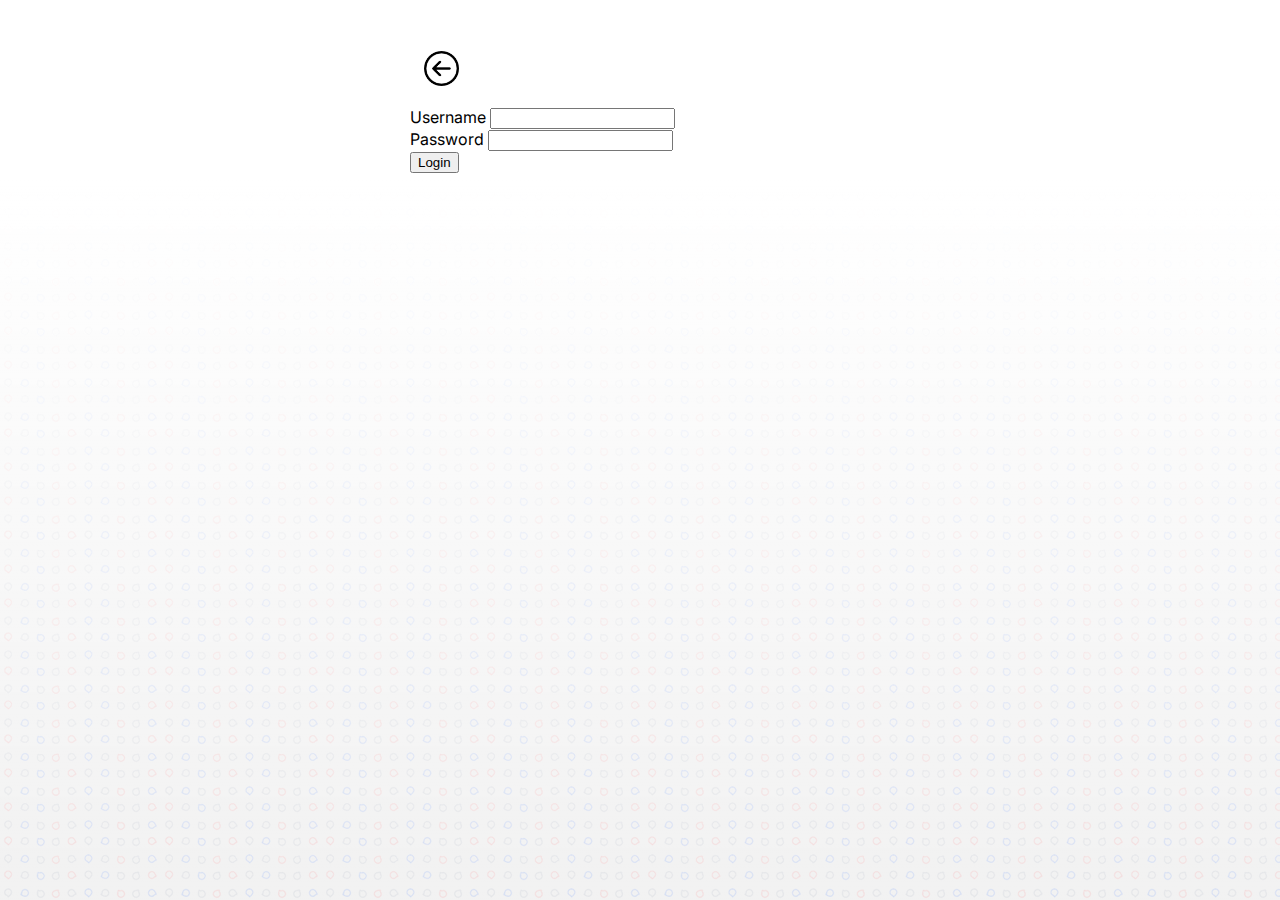
==== login.html @ ce13285e "Initial Commit" ====
<!DOCTYPE html>
<html lang="en">
<head>
    <meta charset="UTF-8">
    <meta name="viewport" content="width=device-width, initial-scale=1.0">
    <title>Login</title>
    <link rel="stylesheet" href="styles.css">
    <style>
        .login-page {
            display: flex;
            flex-direction: column;
            position: relative;
            background-blend-mode: color;
            background-attachment: fixed;
            background: url([data-uri]),linear-gradient(180deg,#ffffff 20%,hsla(0,0%,100%,0));
        }

        .login-container {
            max-width: 100%;
            width: 460px;
            margin: 0 auto;
            display: flex;
            flex-direction: column;
            flex: 1;
            min-height: 100vh;
            font-family: "Inter", sans-serif;
        }
        .back-page-button {     
            margin-top: 44px;
            margin-bottom: 14px;
            display: flex;
            align-items: center;
            justify-content: space-between;
            padding: 7px 14px;
            transition: background-color .2s ease-out,box-shadow .2s ease-out;
            gap: 7px;
            
        }
        .back-btn-img {
            width: 35px;
            min-width: 35px;
            height: 35px;
            min-height: 35px;
            color: #a85521;
            background: transparent;
            border-color: #a85521;
        }
    </style>
</head>
<body>
    <div class="login-page">
        <div class="login-container">
            <div class="back-page-button">
                <img class="back-btn-img" src="img/back-button.png" alt="back-button" href="index.html" style="color: #a85521;"/>
            </div>
            <form action="login_process.html" method="post">
                <div class="form-group">
                    <label for="username">Username</label>
                    <input type="text" id="username" name="username" required>
                </div>
                <div class="form-group">
                    <label for="password">Password</label>
                    <input type="password" id="password" name="password" required>
                </div>
                <button type="submit">Login</button>
            </form>
        </div>
    </div>
</body>
</html>
---- styles.css ----
@import url('https://fonts.googleapis.com/css2?family=Inter:wght@100..900&display=swap');


body {
    background-color: #F2F2F2;
    font-family: "Inter", sans-serif;
    margin: 0;
}

.main-div {
    width: 460px;
    margin: auto;
    background-color: white;
}

.profile-img-row-div {
    display: flex;
    justify-content: space-between;
    align-items: center;
    margin-top: -35px;
    padding: 7px 14px;
}

.profile-img-div {
    width: 45px;
    height: 45px;
    border-radius: 50%;
    overflow: hidden;
    border: 2px solid white;
}

img {
    width: 100%;
    height: 100%;
    object-fit: cover;
}

.login-button-div {
    display: flex;
    column-gap: 7px;
}

.login-button {
    display: inline-flex;
    min-height: 35px;
    align-items: center;
    justify-content: center;
    background-color: #a85521;
    border-radius: 100px;
    
}

.login-button-text {
    padding: 7px 14px;
    font-size: 12px;
    white-space: nowrap;
    color: inherit!important;
    font-weight: 600;
    margin: 0;
    line-height: 150%;
    font-family: "Inter", sans-serif;;
}

.button-login-anchor{
    text-decoration: none;
    color: white;

}

.profile-name-div {
    
    padding: 0px 14px;
    background-color: white;
}

.profile-name-heading {
    margin-top: 0px;
    font-size: 31px;
    letter-spacing: -.31px;
    font-family: "Inter", sans-serif;
    text-transform: capitalize;
    color: #333333;
}

.profile-description {
    font-size: 14px;
    font-family: "Inter", sans-serif;
    color: #333333;
    font-weight: 600;
    margin: 0;
    line-height: 150%;
}

/* .menu-buttons-div {
    display: flex;
    width: 100%;
    scroll-behavior: smooth;
    overflow-x: auto;
    margin-bottom: -14px;
    gap: 5px;
    padding-bottom: 18px;
}
 */

.menu-buttons-div  {
    display: flex;
    width: 100%;
    overflow-x: auto;
    margin-bottom: -14px;
    gap: 5px;
    padding-bottom: 18px;
    position: sticky;
    top: 0; /* Stick to the top of the viewport */
    background-color: white; /* Optional: to ensure it's visible on scroll */
    z-index: 100; /* Ensure it's above other content */
}

.menu-button {
    padding: 0px;
    flex: 0 0 auto;
    display: inline-flex;
    flex-direction: column;
    justify-content: center;
    white-space: nowrap;
    align-items: center;
    margin-left: 4px;
    cursor: pointer;
    color: #333333;
    text-align: center;
    text-overflow: ellipsis;
    font-family: "Inter", sans-serif;
    font-size: 11px;
    font-weight: 400;
    line-height: 21px;
    border: none;
    box-shadow: 0px 1px 2px 1px rgba(51, 51, 51, .07), 0px 0px 1px 0px rgba(51, 51, 51, .21), 0px 2px 2px -4px rgba(51, 51, 51, .07);
    border-radius: 7px;
    background: #ffffff;
    transition: all .2s ease-out;
    overflow: hidden;

}

.menu-button:hover {
    background-color: #F2F2F2; /* Background color when hovered over */
}



.menu-button.active {
    background-color: #F2F2F2; /* Background color when hovered over */
}

.menu-button.selected {
    background-color: #F2F2F2; /* Background color for the selected button */
}


.navigate-to-login-page{
    text-decoration: none;
}
.button-text {
    padding: 3px 7px;
    text-decoration: none;
    color: #333333;
}

.menu-items-div {
    display: flex;
    flex-direction: column;
    gap: 7px;
    padding: 7px 0;
}

.item-type-name {
    font-size: 31px;
    line-height: 135.48%;
    letter-spacing: -.31px;
    color: #333333;
    font-family: "Inter", sans-serif;
    text-transform: capitalize;
    font-weight: 600;
    padding: 14px 21px;
    border-bottom: solid 1px #f2f2f2;
}

.item-container {
    list-style: none;
    margin: 0;
    padding: 21px;;
    gap: 14px;
    display: flex;
    align-content: stretch;
    justify-content: flex-start;
    height: 100%;
}

.details-container {
    display: flex;
    flex-direction: column;
    gap: 7px;
    flex: 1 0 0;
}

.details-container-itemName {
    margin: 0;
    font-size: 18px;
    font-weight: 600;
    line-height: 155%;
    font-family: "Inter", sans-serif;
}

.details-container-itemDescription {
    width: 100%;
    display: -webkit-box;
    -webkit-line-clamp: 2;
    -webkit-box-orient: vertical;
    overflow: hidden;
    text-overflow: ellipsis;
    margin: 0;
    font-size: 14px;
    font-weight: 400;
    line-height: 150%;
    font-family: "Inter", sans-serif;
}

.details-container-itemPrice{
    font-weight: 600;
    color: #333333;
    display: flex;
    gap: 7px;
    font-family: "Inter", sans-serif;
    margin: 0;
    font-size: 14px;
    line-height: 150%;
}

.details-container-item-img-div{
    width: 126px;
    position: relative;
    align-self: self-start;
}

.details-container-item-img{
    display: block;
    max-width: 100%;
    width: 126px;
    max-height: 126px;
    aspect-ratio: 1/1;
    border: 1px solid #F2F2F2;
    border-radius: 7px;
}

.icon-container{
    position: absolute;
    right: -7px;
    bottom: -7px;
    z-index: 1;
    display: inline-flex;
    align-items: center;
    gap: 14px;

}

.icon-add-button{
    position: relative;
    top: 0;
    right: 0;
    color: #ffffff;
    background: #a85521;
    background-color: #a85521;
    width: 30px;
    min-width: 30px;
    height: 30px;
    min-height: 30px;
    border-radius: 100%;
    display: inline-flex;
    justify-content: center;
    align-items: center;
    border: 1px solid transparent;
    cursor: pointer;
    transition: all .2s ease;
    padding: 0;
    text-transform: none;
    font-family: inherit;
    font-size: 100%;
    line-height: 1.15;
    margin: 0;
    
}

.icon-minus-button{
    position: relative;
    top: 0;
    right: 0;
    color: #ffffff;
    background: #a85521;
    background-color: #a85521;
    width: 30px;
    min-width: 30px;
    height: 30px;
    min-height: 30px;
    border-radius: 100%;
    display: inline-flex;
    justify-content: center;
    align-items: center;
    border: 1px solid transparent;
    cursor: pointer;
    transition: all .2s ease;
    padding: 0;
    text-transform: none;
    font-family: inherit;
    font-size: 100%;
    line-height: 1.15;
    margin: 0;
    
}

.plus-icon{
    width: 21px;
    min-width: 21px;
    height: 21px;
    min-height: 21px;
    color: white;
    filter: invert(100%) ;
}

.minus-icon {
    width: 21px;
    min-width: 21px;
    height: 21px;
    min-height: 21px;
    color: white;
    filter: invert(100%) ;
}

.item-count-span{
    display: inline-table;
    width: 70px;
    padding: 0 38px 0 3px;
    font-weight: 600;
    text-align: center;
    overflow: hidden;

}
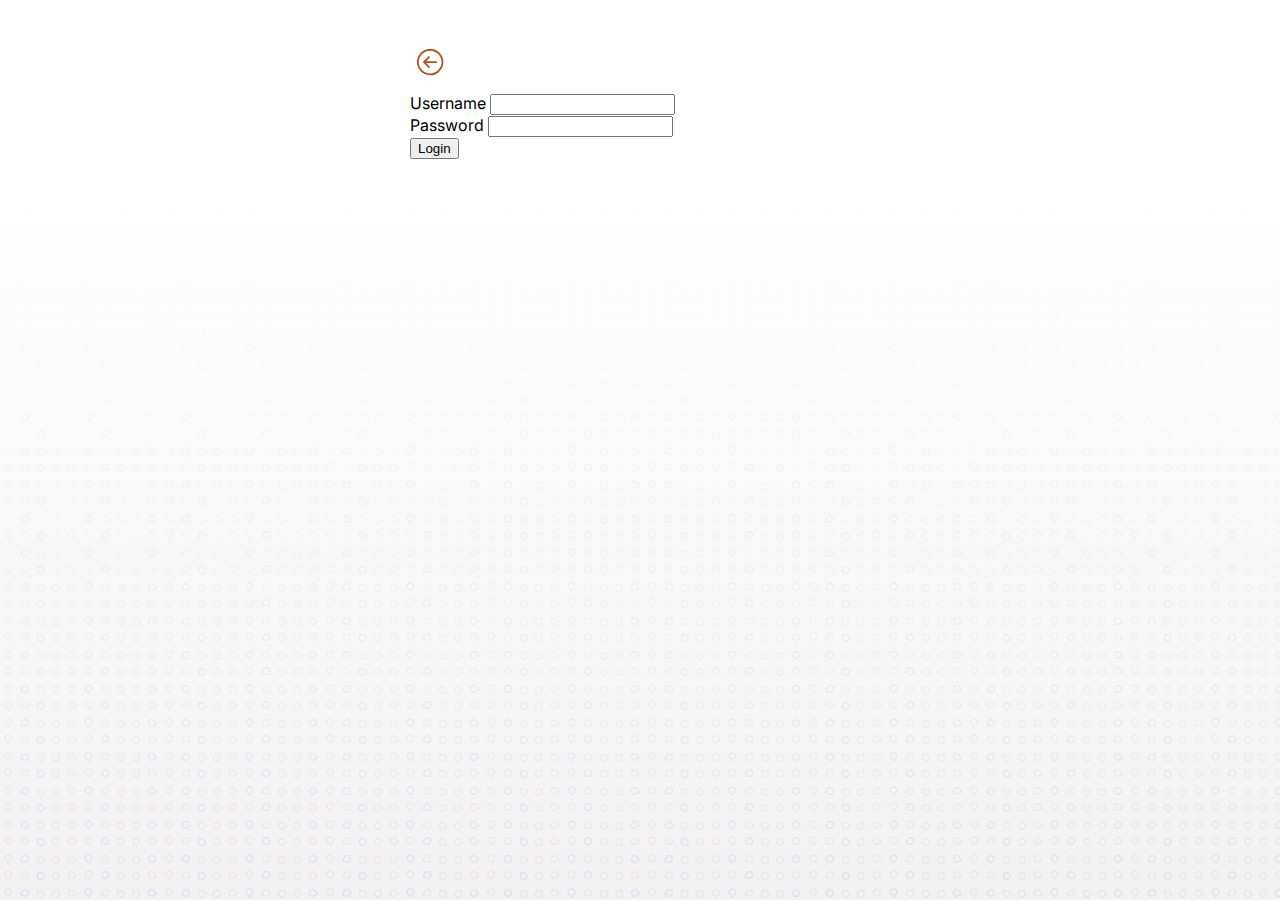
==== commit 7cd748f4: "modal added" ====
--- a/login.html
+++ b/login.html
@@ -31,19 +31,23 @@
             display: flex;
             align-items: center;
             justify-content: space-between;
-            padding: 7px 14px;
             transition: background-color .2s ease-out,box-shadow .2s ease-out;
             gap: 7px;
             
         }
         .back-btn-img {
-            width: 35px;
-            min-width: 35px;
+            width: 40px;
+            min-width: 40px;
             height: 35px;
             min-height: 35px;
             color: #a85521;
             background: transparent;
-            border-color: #a85521;
+            border: none;
+            
+        }
+        .navigate-div {
+            display: flex;
+            gap: 7px;
         }
     </style>
 </head>
@@ -51,7 +55,9 @@
     <div class="login-page">
         <div class="login-container">
             <div class="back-page-button">
-                <img class="back-btn-img" src="img/back-button.png" alt="back-button" href="index.html" style="color: #a85521;"/>
+                    <button class="back-btn-img">
+                        <img src="img/back-button.svg" alt="Back Button"/>
+                    </button>
             </div>
             <form action="login_process.html" method="post">
                 <div class="form-group">
--- a/styles.css
+++ b/styles.css
@@ -8,7 +8,7 @@
 }
 
 .main-div {
-    width: 460px;
+    width: 410px;
     margin: auto;
     background-color: white;
 }
@@ -47,7 +47,7 @@
     justify-content: center;
     background-color: #a85521;
     border-radius: 100px;
-    
+    border: none;
 }
 
 .login-button-text {
@@ -342,4 +342,16 @@
     text-align: center;
     overflow: hidden;
 
+}
+
+
+/* Modal Classes */
+
+/* .add-item-to-basket-window{
+    height: 100%;
+    max-height: 100%;
+    width: 100%;
+} */
+.modalSize{
+    margin: 0 auto;
 }